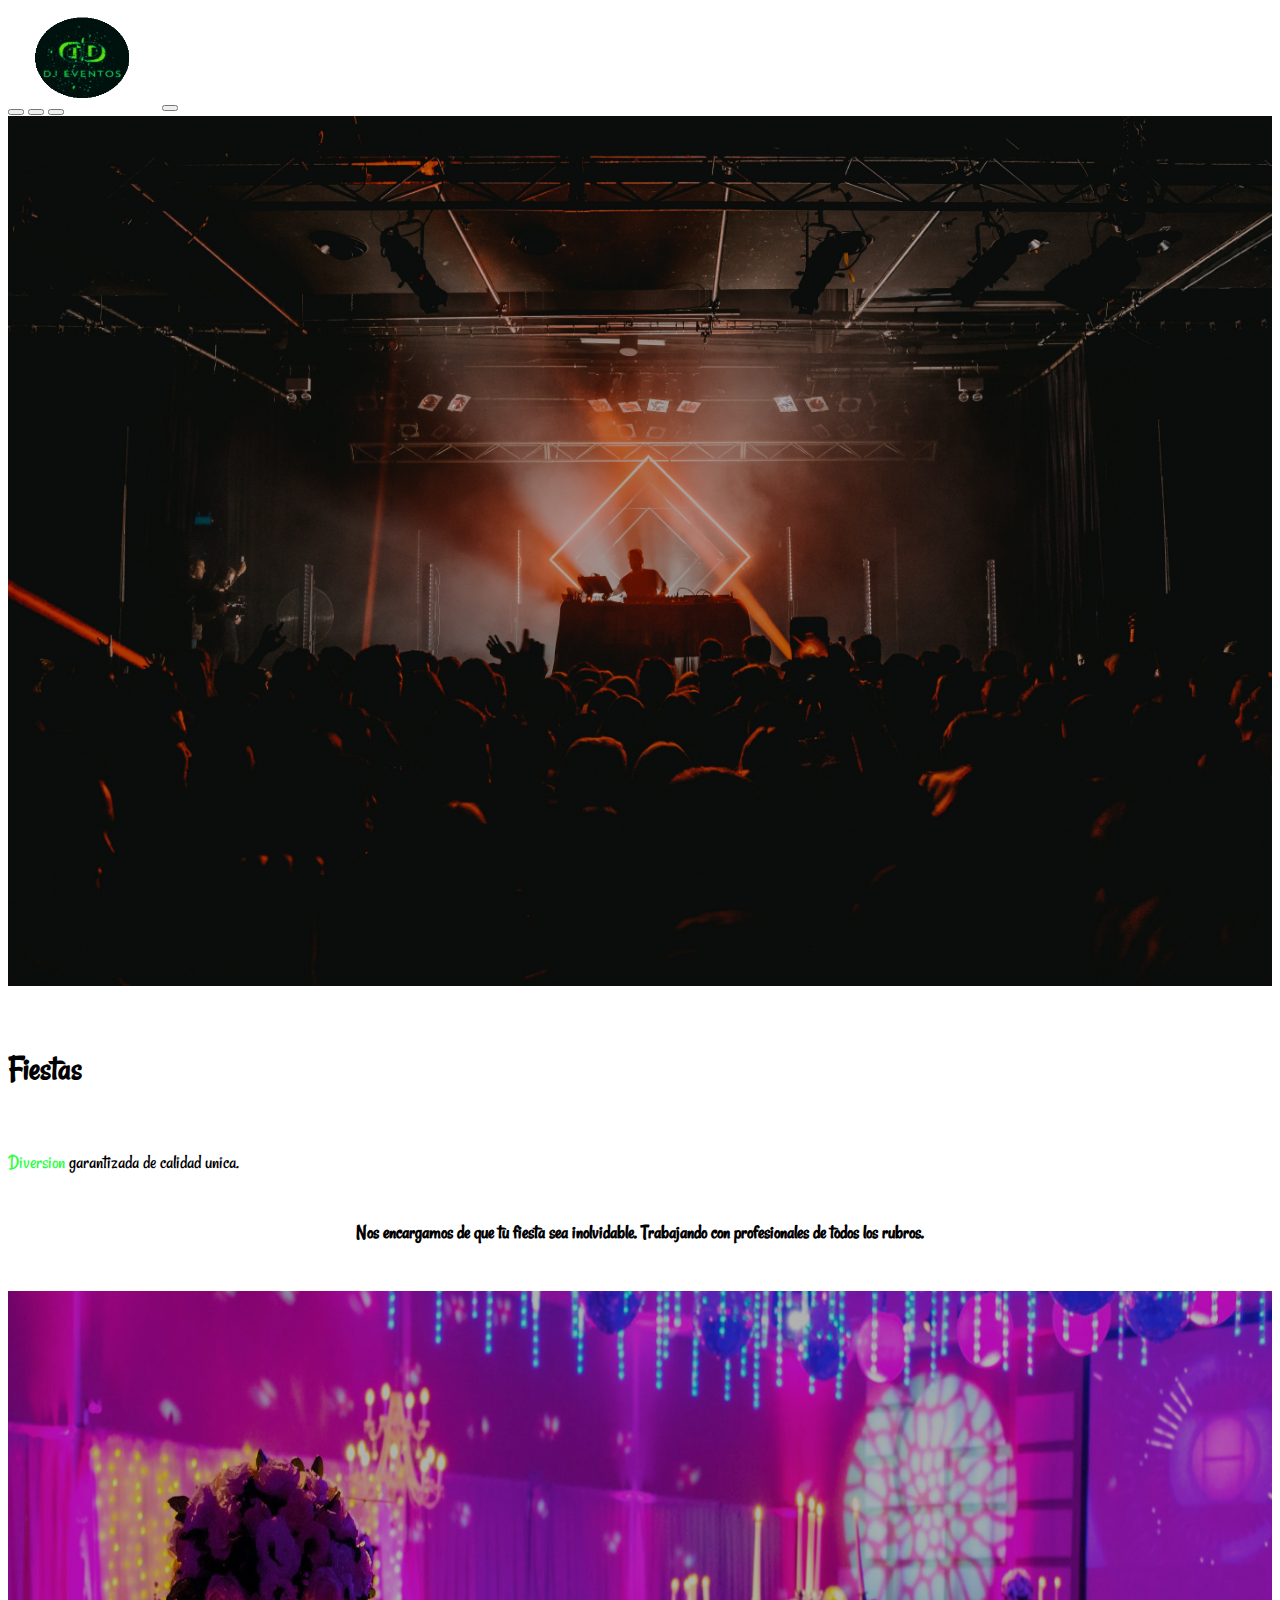
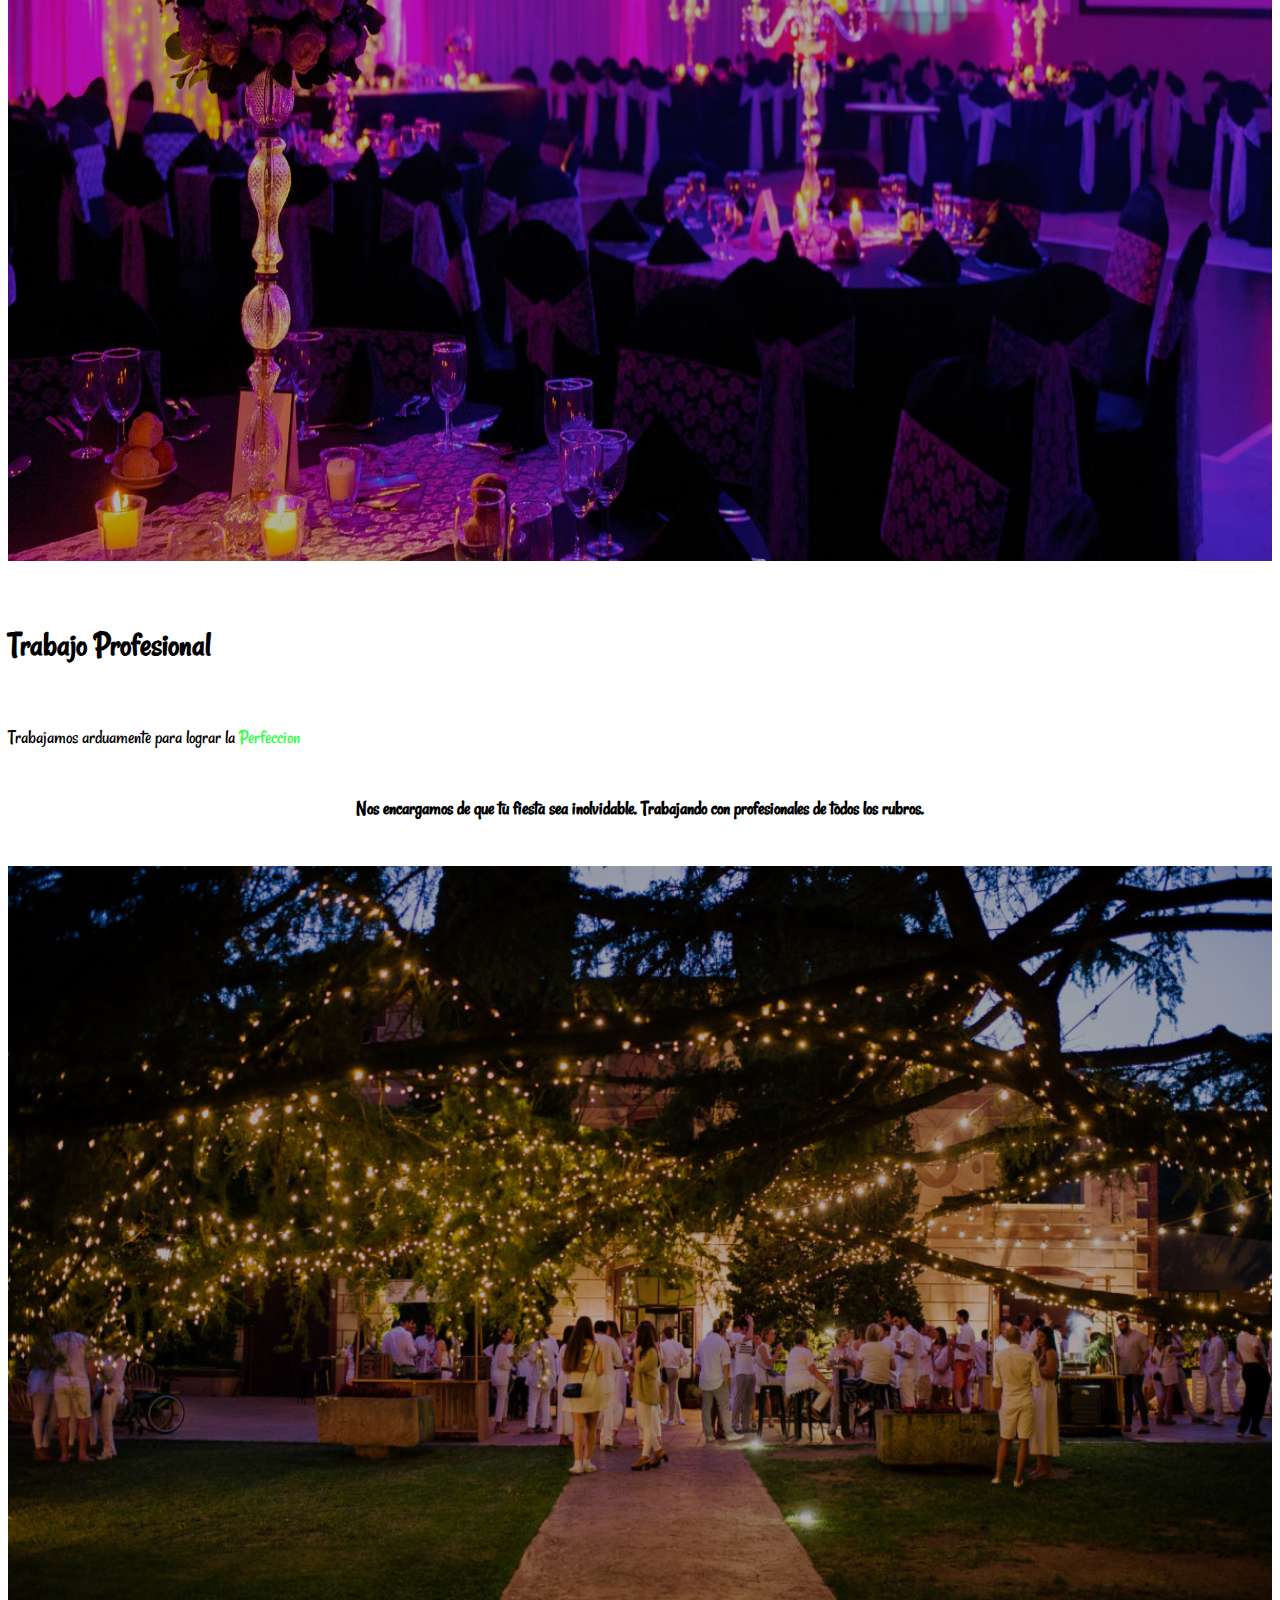
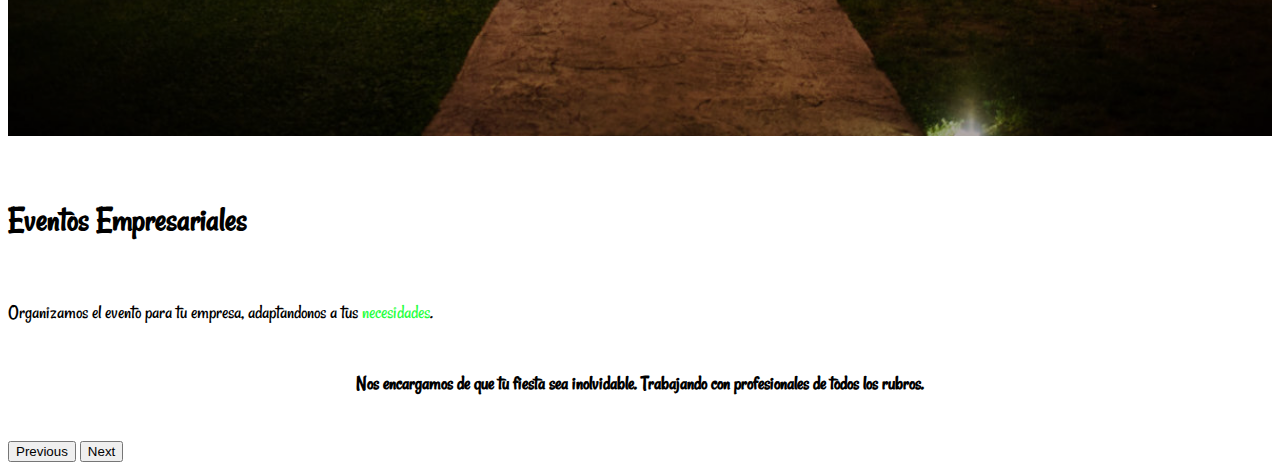
==== index.html @ c1580373 "arreglo-de-carpeta" ====
<!DOCTYPE html>
<html lang="en">
<head>
    <meta charset="UTF-8">
    <meta http-equiv="X-UA-Compatible" content="IE=edge">
    <meta name="viewport" content="width=device-width, initial-scale=1.0">
    <link href="https://cdn.jsdelivr.net/npm/bootstrap@5.1.3/dist/css/bootstrap.min.css" rel="stylesheet" integrity="sha384-1BmE4kWBq78iYhFldvKuhfTAU6auU8tT94WrHftjDbrCEXSU1oBoqyl2QvZ6jIW3" crossorigin="anonymous">
    <link href="https://fonts.googleapis.com/css2?family=Rancho&display=swap" rel="stylesheet">
    <link rel="shortcut icon" href="imagenes/logo.ico" />
    <link class="logoico" rel="stylesheet" href="css/style.css">
    <link rel="stylesheet"href="https://cdnjs.cloudflare.com/ajax/libs/animate.css/4.1.1/animate.min.css"/>
    <title>Dj Eventos</title>
</head>
<body>

    <nav class="navbar navbar-expand-lg navbar-dark bg-dark" >
        <div class="container-fluid">
          <a class="navbar-brand" href="index.html"><img src="imagenes/logo.png" alt="logo"></a>
          <button class="navbar-toggler" type="button" data-bs-toggle="collapse" data-bs-target="#navbarNavAltMarkup" aria-controls="navbarNavAltMarkup" aria-expanded="false" aria-label="Toggle navigation">
            <span class="navbar-toggler-icon"></span>
          </button>
          <div class="collapse navbar-collapse" id="navbarNavAltMarkup">
            <div class="navbar-nav">
              <a class="nav-link" href="#">Sobre Nosotros</a>
              <a class="nav-link" href="#">Nuestro Equipo</a>
              <a class="nav-link" href="pages/galeria.html">Galeria</a>
              <a class="nav-link" href="#">Servicios</a>
              <a class="nav-link" href="#">Contacto</a>
            </div>
          </div>
        </div>
      </nav>

<div id="carouselExampleCaptions" class="carousel slide" data-bs-ride="carousel">
  <div class="carousel-indicators">
    <button type="button" data-bs-target="#carouselExampleCaptions" data-bs-slide-to="0" class="active" aria-current="true" aria-label="Slide 1"></button>
    <button type="button" data-bs-target="#carouselExampleCaptions" data-bs-slide-to="1" aria-label="Slide 2"></button>
    <button type="button" data-bs-target="#carouselExampleCaptions" data-bs-slide-to="2" aria-label="Slide 3"></button>
  </div>
  <div class="carousel-inner">
    <div class="carousel-item active">
      <img src="imagenes/inicio.png" class="d-block w-100" alt="imagen1">
      <div class="carousel-caption  .d-block">
        <h5 class="tracking-in-expand-fwd-top">Fiestas</h5>
        <p class="bounce-in-left"> <span class="verde"> Diversion </span>garantizada de calidad unica.</p>
        <h6 class="bounce-in-bottom">Nos encargamos de que tu fiesta sea inolvidable. Trabajando con profesionales de todos los rubros.</h6>
      </div>
    </div>
    <div class="carousel-item">
      <img src="imagenes/slider-0.jpg" class="d-block w-100" alt="imagen 2">
      <div class="carousel-caption .d-block">
        <h5 class="tracking-in-expand-fwd-top">Trabajo Profesional</h5>
        <p class="bounce-in-left">Trabajamos arduamente para lograr la <span class="verde">Perfeccion</span> </p>
        <h6 class="bounce-in-bottom">Nos encargamos de que tu fiesta sea inolvidable. Trabajando con profesionales de todos los rubros.</h6>
      </div>
    </div>
    <div class="carousel-item">
      <img src="imagenes/21marzo-225-1200x801.jpg" class="d-block w-100" alt="imagen 3">
      <div class="carousel-caption .d-block">
        <h5 class="tracking-in-expand-fwd-top">Eventos Empresariales</h5>
        <p class="bounce-in-left">Organizamos el evento para tu empresa, adaptandonos a tus <span class="verde"> necesidades</span>.</p>
        <h6 class="bounce-in-bottom">Nos encargamos de que tu fiesta sea inolvidable. Trabajando con profesionales de todos los rubros.</h6>
      </div>
    </div>
  </div>
  <button class="carousel-control-prev" type="button" data-bs-target="#carouselExampleCaptions" data-bs-slide="prev">
    <span class="carousel-control-prev-icon" aria-hidden="true"></span>
    <span class="visually-hidden">Previous</span>
  </button>
  <button class="carousel-control-next" type="button" data-bs-target="#carouselExampleCaptions" data-bs-slide="next">
    <span class="carousel-control-next-icon" aria-hidden="true"></span>
    <span class="visually-hidden">Next</span>
  </button>
</div>
    





    <script src="https://cdn.jsdelivr.net/npm/bootstrap@5.1.3/dist/js/bootstrap.bundle.min.js" integrity="sha384-ka7Sk0Gln4gmtz2MlQnikT1wXgYsOg+OMhuP+IlRH9sENBO0LRn5q+8nbTov4+1p" crossorigin="anonymous"></script>
</body>
</html>
---- css/style.css ----
html, body{
        height:100%
}

.navbar-brand img{
    width: 150px;
    height: 100px;
}

.navbar{
    height: 10%;
}

.nav-link{
    display: flex;
    color: white !important;
    font-family: "Rancho";
    font-size: 25px;
    justify-content: center;
    
}
.nav-link:hover{
    color: rgba(8, 255, 41, 0.884) !important;
}


.navbar-nav{
    width: 90%;
    justify-content: space-around;
}


.carousel-item img{
    width: 100%;
    height: 870px;
    background-position: center;
    filter:brightness(0.7);

}


.carousel-caption {
    font-family: "Rancho";
    height: 60%;
}

.carousel-caption h5 {
    font-size: 35px;
}
.carousel-caption p {
    font-size: 20px;
}

.carousel-caption h6 {
    font-size: 20px;
    justify-content: center;
    text-align: center;
}

.verde{
    color: rgba(8, 255, 41, 0.884) ;
}

/*animaciones */
.tracking-in-expand-fwd-top {
	-webkit-animation: tracking-in-expand-fwd-top 2s cubic-bezier(0.215, 0.610, 0.355, 1.000) 1s both;
	        animation: tracking-in-expand-fwd-top 2s cubic-bezier(0.215, 0.610, 0.355, 1.000) 1s both;
}


@-webkit-keyframes tracking-in-expand-fwd-top {
    0% {
      letter-spacing: -0.5em;
      -webkit-transform: translateZ(-700px) translateY(-500px);
              transform: translateZ(-700px) translateY(-500px);
      opacity: 0;
    }
    40% {
      opacity: 0.6;
    }
    100% {
      -webkit-transform: translateZ(0) translateY(0);
              transform: translateZ(0) translateY(0);
      opacity: 1;
    }
  }
  @keyframes tracking-in-expand-fwd-top {
    0% {
      letter-spacing: -0.5em;
      -webkit-transform: translateZ(-700px) translateY(-500px);
              transform: translateZ(-700px) translateY(-500px);
      opacity: 0;
    }
    40% {
      opacity: 0.6;
    }
    100% {
      -webkit-transform: translateZ(0) translateY(0);
              transform: translateZ(0) translateY(0);
      opacity: 1;
    }
  }
  
  
  
  
  .bounce-in-left {
	-webkit-animation: bounce-in-left 2s 1s both;
	        animation: bounce-in-left 2s 1s both;
}


 @-webkit-keyframes bounce-in-left {
    0% {
      -webkit-transform: translateX(-600px);
              transform: translateX(-600px);
      -webkit-animation-timing-function: ease-in;
              animation-timing-function: ease-in;
      opacity: 0;
    }
    38% {
      -webkit-transform: translateX(0);
              transform: translateX(0);
      -webkit-animation-timing-function: ease-out;
              animation-timing-function: ease-out;
      opacity: 1;
    }
    55% {
      -webkit-transform: translateX(-68px);
              transform: translateX(-68px);
      -webkit-animation-timing-function: ease-in;
              animation-timing-function: ease-in;
    }
    72% {
      -webkit-transform: translateX(0);
              transform: translateX(0);
      -webkit-animation-timing-function: ease-out;
              animation-timing-function: ease-out;
    }
    81% {
      -webkit-transform: translateX(-28px);
              transform: translateX(-28px);
      -webkit-animation-timing-function: ease-in;
              animation-timing-function: ease-in;
    }
    90% {
      -webkit-transform: translateX(0);
              transform: translateX(0);
      -webkit-animation-timing-function: ease-out;
              animation-timing-function: ease-out;
    }
    95% {
      -webkit-transform: translateX(-8px);
              transform: translateX(-8px);
      -webkit-animation-timing-function: ease-in;
              animation-timing-function: ease-in;
    }
    100% {
      -webkit-transform: translateX(0);
              transform: translateX(0);
      -webkit-animation-timing-function: ease-out;
              animation-timing-function: ease-out;
    }
  }
  @keyframes bounce-in-left {
    0% {
      -webkit-transform: translateX(-600px);
              transform: translateX(-600px);
      -webkit-animation-timing-function: ease-in;
              animation-timing-function: ease-in;
      opacity: 0;
    }
    38% {
      -webkit-transform: translateX(0);
              transform: translateX(0);
      -webkit-animation-timing-function: ease-out;
              animation-timing-function: ease-out;
      opacity: 1;
    }
    55% {
      -webkit-transform: translateX(-68px);
              transform: translateX(-68px);
      -webkit-animation-timing-function: ease-in;
              animation-timing-function: ease-in;
    }
    72% {
      -webkit-transform: translateX(0);
              transform: translateX(0);
      -webkit-animation-timing-function: ease-out;
              animation-timing-function: ease-out;
    }
    81% {
      -webkit-transform: translateX(-28px);
              transform: translateX(-28px);
      -webkit-animation-timing-function: ease-in;
              animation-timing-function: ease-in;
    }
    90% {
      -webkit-transform: translateX(0);
              transform: translateX(0);
      -webkit-animation-timing-function: ease-out;
              animation-timing-function: ease-out;
    }
    95% {
      -webkit-transform: translateX(-8px);
              transform: translateX(-8px);
      -webkit-animation-timing-function: ease-in;
              animation-timing-function: ease-in;
    }
    100% {
      -webkit-transform: translateX(0);
              transform: translateX(0);
      -webkit-animation-timing-function: ease-out;
              animation-timing-function: ease-out;
    }
  }
  
  
  
  
  .bounce-in-bottom {
	-webkit-animation: bounce-in-bottom 2s 1s both;
	        animation: bounce-in-bottom 2s 1s both;
}


 @-webkit-keyframes bounce-in-bottom {
    0% {
      -webkit-transform: translateY(500px);
              transform: translateY(500px);
      -webkit-animation-timing-function: ease-in;
              animation-timing-function: ease-in;
      opacity: 0;
    }
    38% {
      -webkit-transform: translateY(0);
              transform: translateY(0);
      -webkit-animation-timing-function: ease-out;
              animation-timing-function: ease-out;
      opacity: 1;
    }
    55% {
      -webkit-transform: translateY(65px);
              transform: translateY(65px);
      -webkit-animation-timing-function: ease-in;
              animation-timing-function: ease-in;
    }
    72% {
      -webkit-transform: translateY(0);
              transform: translateY(0);
      -webkit-animation-timing-function: ease-out;
              animation-timing-function: ease-out;
    }
    81% {
      -webkit-transform: translateY(28px);
              transform: translateY(28px);
      -webkit-animation-timing-function: ease-in;
              animation-timing-function: ease-in;
    }
    90% {
      -webkit-transform: translateY(0);
              transform: translateY(0);
      -webkit-animation-timing-function: ease-out;
              animation-timing-function: ease-out;
    }
    95% {
      -webkit-transform: translateY(8px);
              transform: translateY(8px);
      -webkit-animation-timing-function: ease-in;
              animation-timing-function: ease-in;
    }
    100% {
      -webkit-transform: translateY(0);
              transform: translateY(0);
      -webkit-animation-timing-function: ease-out;
              animation-timing-function: ease-out;
    }
  }
  @keyframes bounce-in-bottom {
    0% {
      -webkit-transform: translateY(500px);
              transform: translateY(500px);
      -webkit-animation-timing-function: ease-in;
              animation-timing-function: ease-in;
      opacity: 0;
    }
    38% {
      -webkit-transform: translateY(0);
              transform: translateY(0);
      -webkit-animation-timing-function: ease-out;
              animation-timing-function: ease-out;
      opacity: 1;
    }
    55% {
      -webkit-transform: translateY(65px);
              transform: translateY(65px);
      -webkit-animation-timing-function: ease-in;
              animation-timing-function: ease-in;
    }
    72% {
      -webkit-transform: translateY(0);
              transform: translateY(0);
      -webkit-animation-timing-function: ease-out;
              animation-timing-function: ease-out;
    }
    81% {
      -webkit-transform: translateY(28px);
              transform: translateY(28px);
      -webkit-animation-timing-function: ease-in;
              animation-timing-function: ease-in;
    }
    90% {
      -webkit-transform: translateY(0);
              transform: translateY(0);
      -webkit-animation-timing-function: ease-out;
              animation-timing-function: ease-out;
    }
    95% {
      -webkit-transform: translateY(8px);
              transform: translateY(8px);
      -webkit-animation-timing-function: ease-in;
              animation-timing-function: ease-in;
    }
    100% {
      -webkit-transform: translateY(0);
              transform: translateY(0);
      -webkit-animation-timing-function: ease-out;
              animation-timing-function: ease-out;
    }
  }
  
/*galeria*/

.bodygaleria{
        background-color: black;
}


#navbar1{
    background-image: url(../imagenes/nav1.jpg) !important;
    background-size: cover;
    height: 100px;
    background-position: left;
}

.contenido h2{
        padding: 20px;
        display: flex;
        font-family:"Rancho";
        font-size: 30px;
        justify-content: center;
        text-align: center;
        color: white;
}

main p{
        display: flex;
        font-family:"Rancho";
        font-size: 20px;
        text-align: center;
        justify-content: center;
        color: white;
}

#galeria .col-lg-4{
        padding: 25px;
        margin: 0 !important;
}

#galeria img{
        width: 100%;
        height: 300px;
}

#galeria img:hover{
        border: 5px solid rgba(8, 255, 41, 0.884);
}

/*media queries*/
@media (max-width: 775px) {

    .carousel-item img{
        width: 100%;
        height: 550px;
        background-position: center;
        filter:brightness(0.7);
    
    }
    
    .carousel-caption {
        font-family: "Rancho";
        height: 60%;
    }
    
    .carousel-caption h5 {
        font-size: 25px;
    }
    .carousel-caption p {
        font-size: 15px;
    }
    
    .carousel-caption h6 {
        font-size: 10px;
        justify-content: center;
        text-align: center;
    }
}
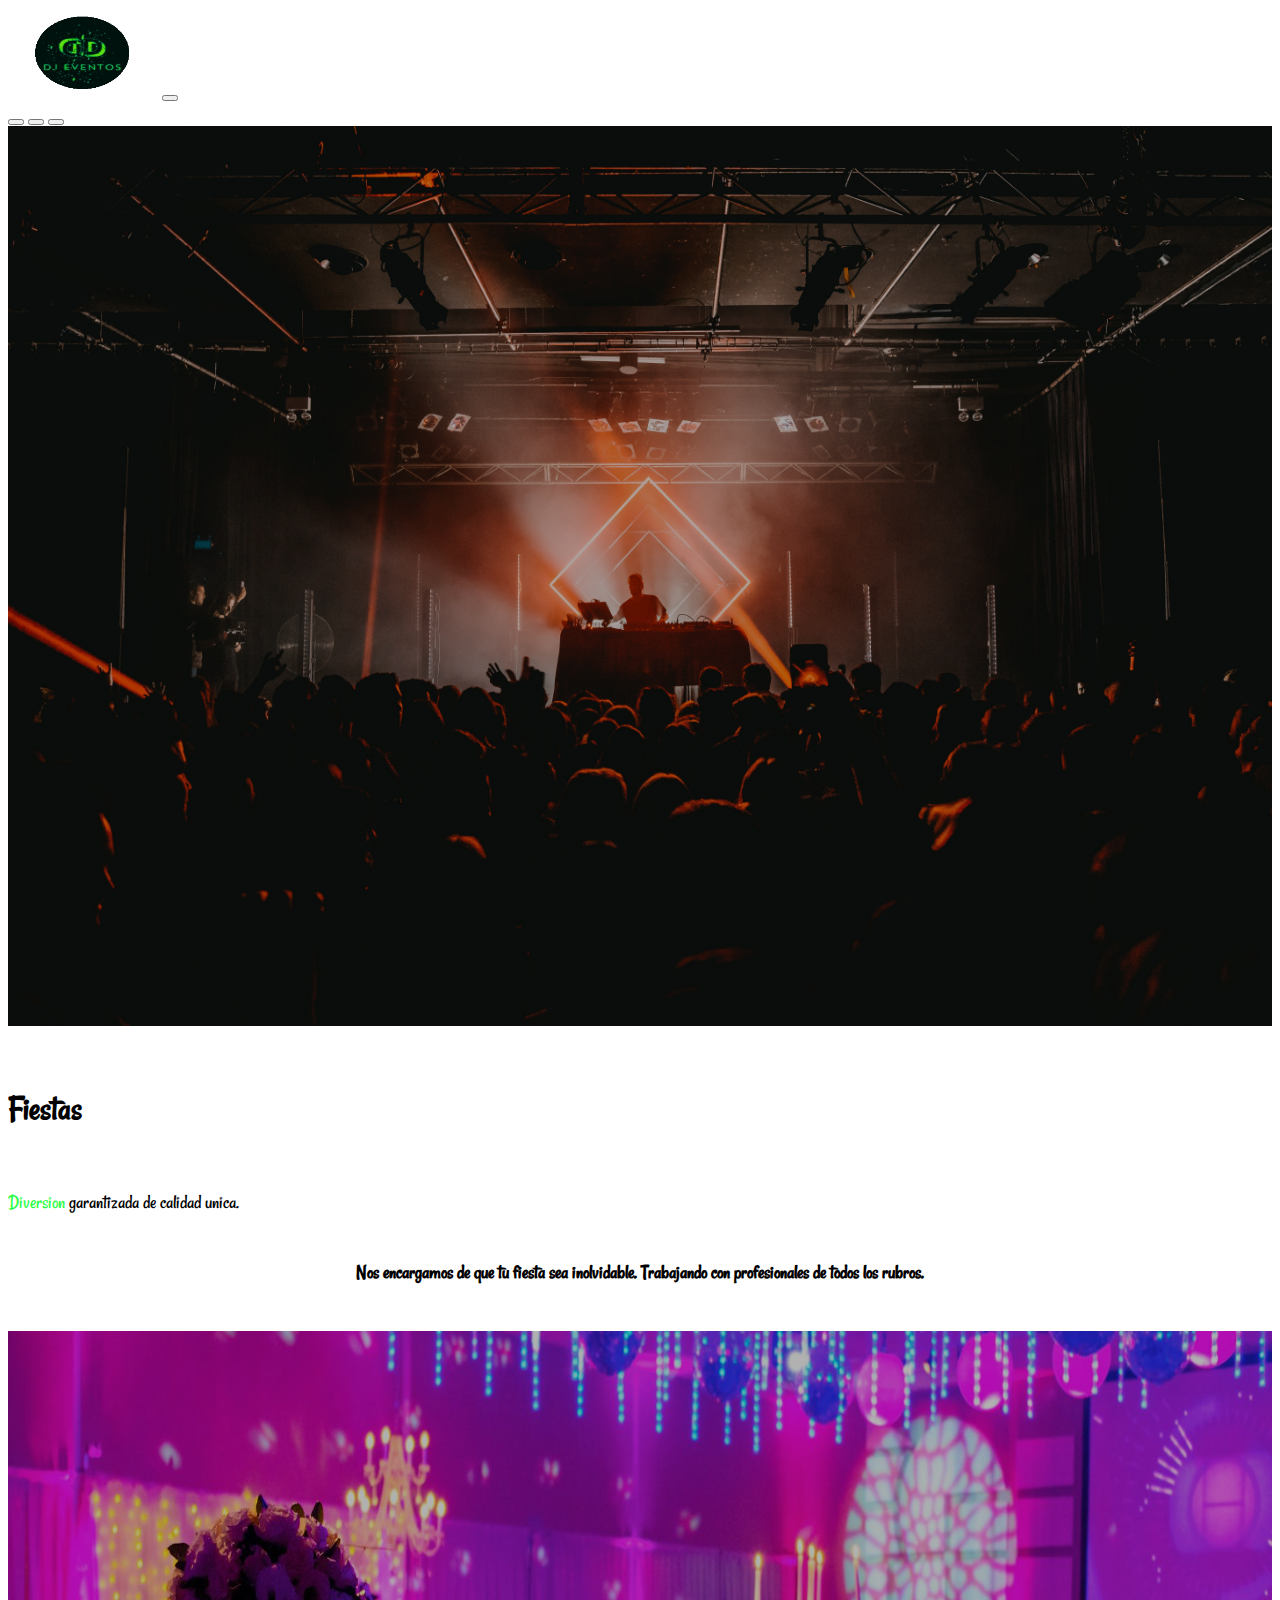
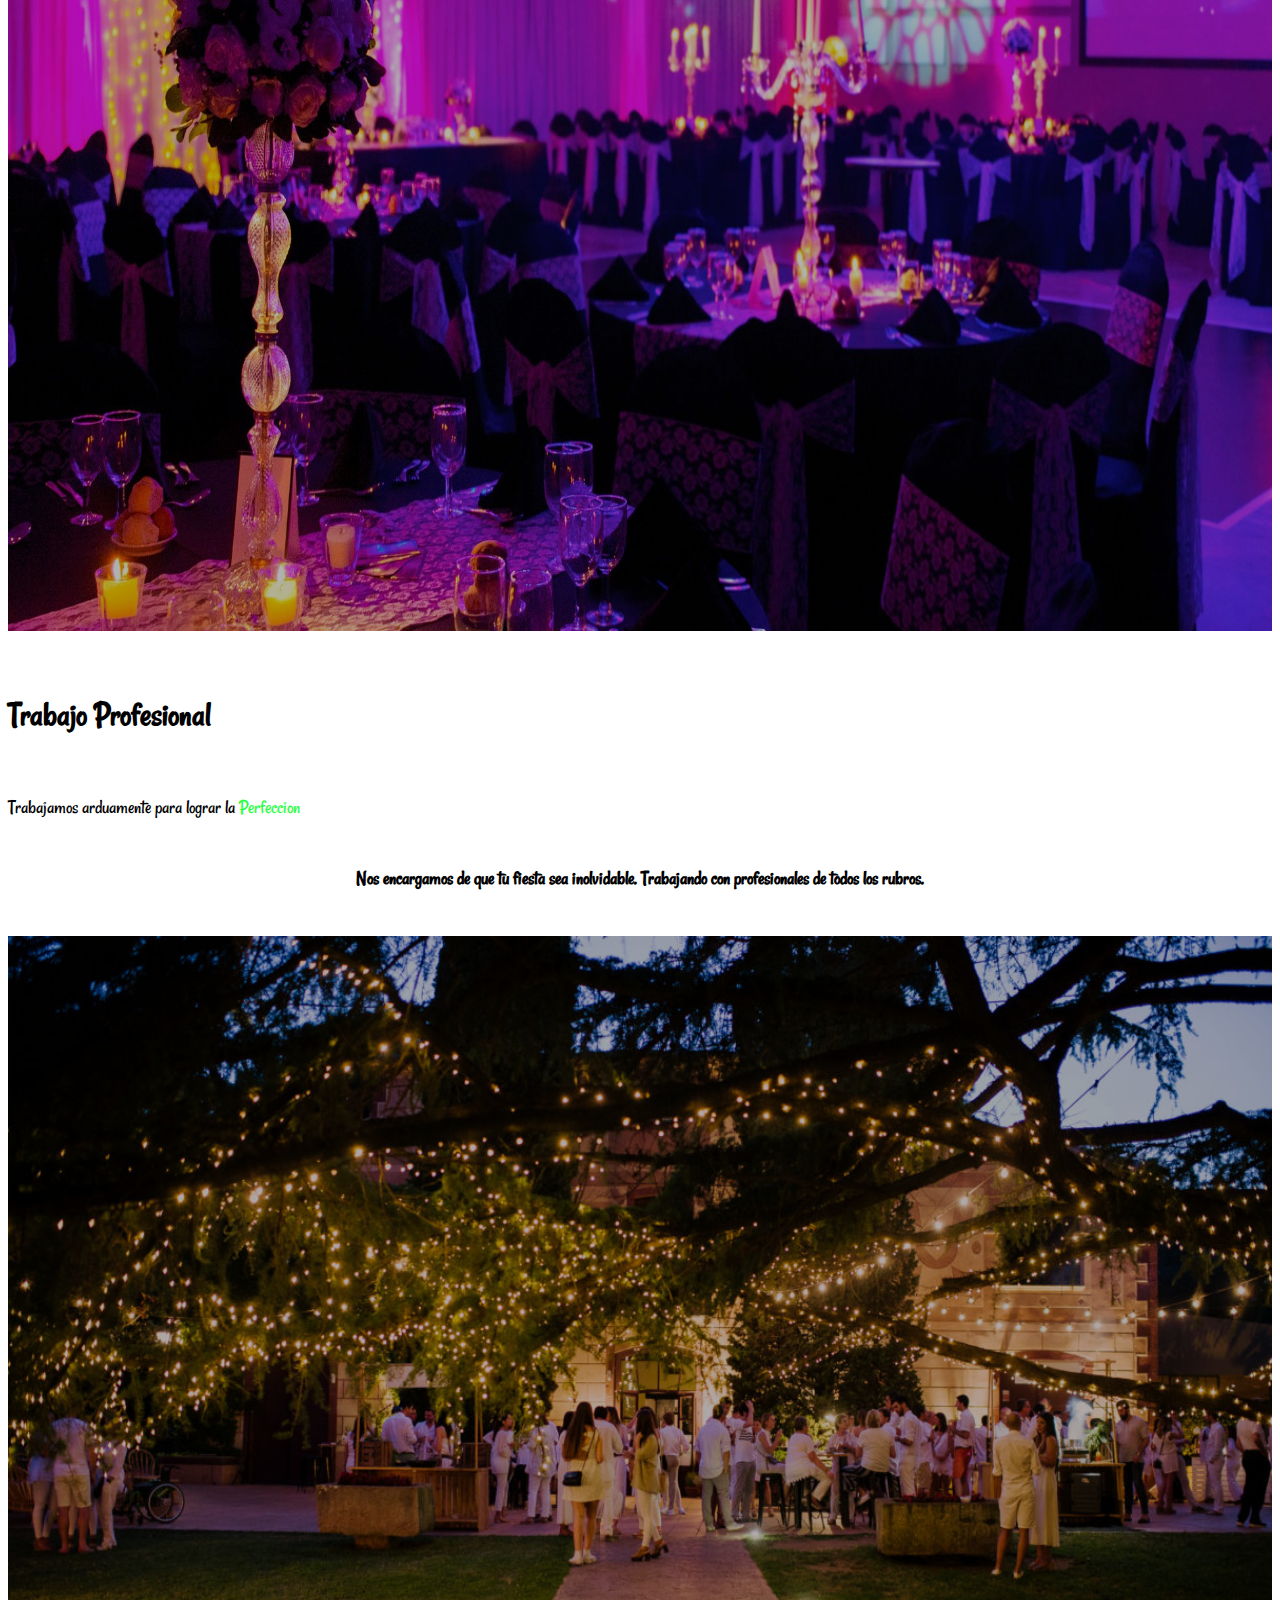
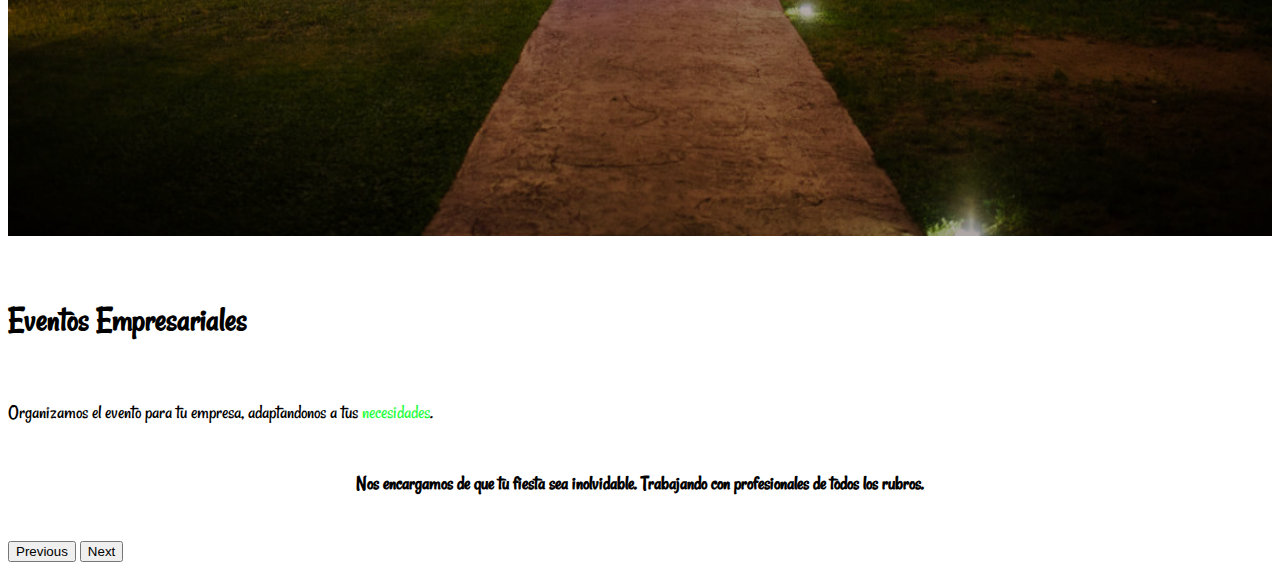
==== commit 29762b02: "agregando-resto-de.paginas" ====
--- a/index.html
+++ b/index.html
@@ -21,11 +21,11 @@
           </button>
           <div class="collapse navbar-collapse" id="navbarNavAltMarkup">
             <div class="navbar-nav">
-              <a class="nav-link" href="#">Sobre Nosotros</a>
-              <a class="nav-link" href="#">Nuestro Equipo</a>
+              <a class="nav-link" href="pages/sobrenosotros.html">Sobre Nosotros</a>
+              <a class="nav-link" href="pages/equipo.html">Nuestro Equipo</a>
               <a class="nav-link" href="pages/galeria.html">Galeria</a>
               <a class="nav-link" href="#">Servicios</a>
-              <a class="nav-link" href="#">Contacto</a>
+              <a class="nav-link" href="pages/contacto.html">Contacto</a>
             </div>
           </div>
         </div>
--- a/css/style.css
+++ b/css/style.css
@@ -1,15 +1,12 @@
 
-html, body{
-        height:100%
-}
 
 .navbar-brand img{
     width: 150px;
+    height: 90px;
+}
+
+.navbar{
     height: 100px;
-}
-
-.navbar{
-    height: 10%;
 }
 
 .nav-link{
@@ -18,7 +15,7 @@
     font-family: "Rancho";
     font-size: 25px;
     justify-content: center;
-    
+    z-index: 1;
 }
 .nav-link:hover{
     color: rgba(8, 255, 41, 0.884) !important;
@@ -33,7 +30,7 @@
 
 .carousel-item img{
     width: 100%;
-    height: 870px;
+    height: 900px;
     background-position: center;
     filter:brightness(0.7);
 
@@ -335,6 +332,7 @@
 .bodygaleria{
         background-color: black;
 }
+
 
 
 #navbar1{
@@ -342,6 +340,12 @@
     background-size: cover;
     height: 100px;
     background-position: left;
+    z-index: 1;
+}
+
+.collapse.show{
+        background-color: #000000e1;
+        justify-content: right !important;
 }
 
 .contenido h2{
@@ -352,15 +356,17 @@
         justify-content: center;
         text-align: center;
         color: white;
-}
-
-main p{
+        z-index: 2;
+}
+
+.contenido p{
         display: flex;
         font-family:"Rancho";
         font-size: 20px;
         text-align: center;
         justify-content: center;
         color: white;
+        z-index: 2;
 }
 
 #galeria .col-lg-4{
@@ -382,7 +388,7 @@
 
     .carousel-item img{
         width: 100%;
-        height: 550px;
+        height: 650px;
         background-position: center;
         filter:brightness(0.7);
     
@@ -405,4 +411,19 @@
         justify-content: center;
         text-align: center;
     }
+    .nav-link{
+        font-size: 10px;
+
+
+        
+
+
+}
+
+@media (max-width: 992px) {    
+        .nav-link{
+        font-size: 20px;    
+
+
+
 }